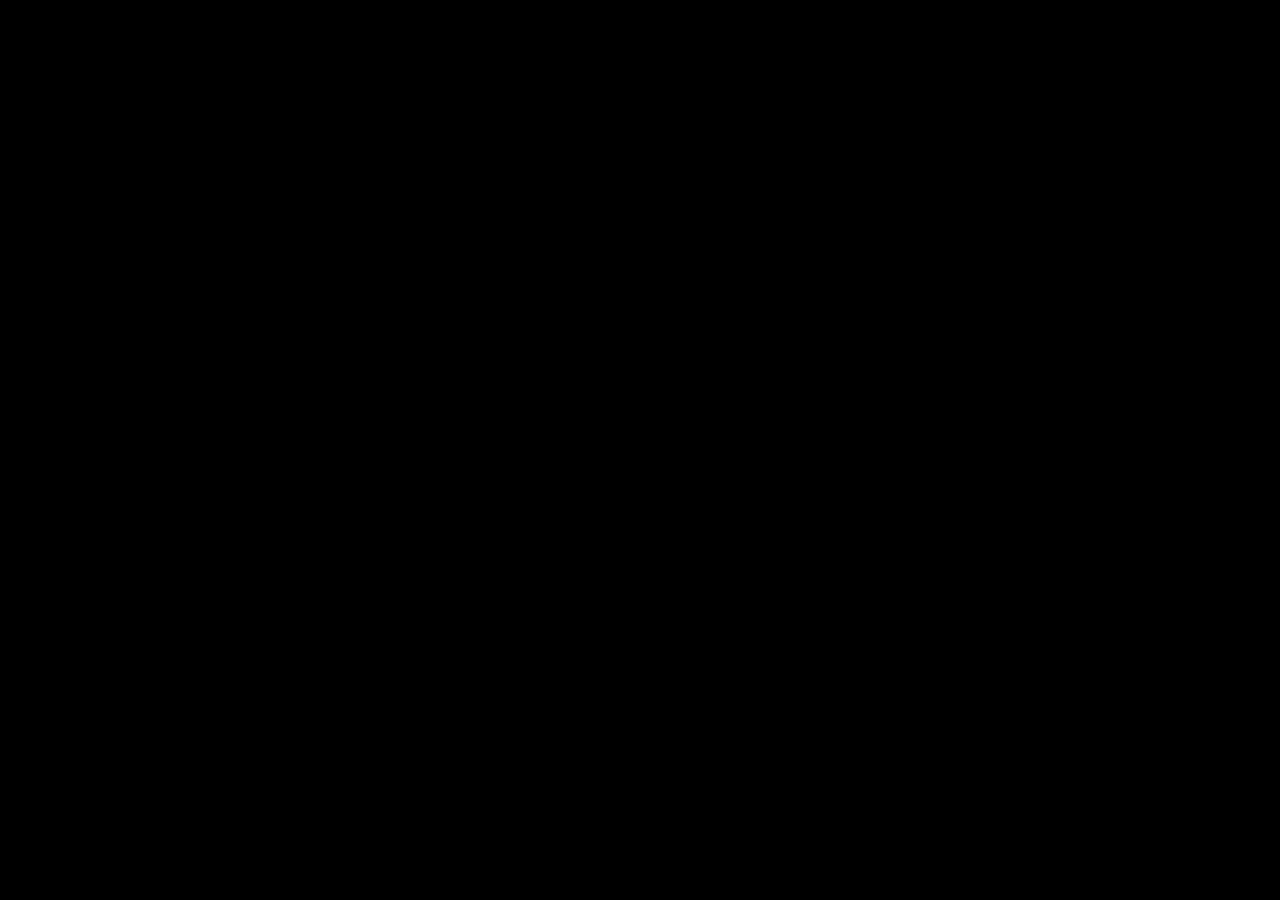
==== gigi-residence-video/index.html @ b453617f "Add GIGI Residence by ISROMANA 102s motion-graphics film project Procedural canvas animation synced " ====
<!doctype html>
<html lang="he">
<head>
<meta charset="utf-8">
<title>GIGI Residence Film</title>
<style>
  @font-face{font-family:Heebo;font-weight:300;src:url(assets/fonts/heebo-hebrew-300-normal.woff2) format('woff2');unicode-range:U+0590-05FF,U+FB1D-FB4F,U+05F3-05F4}
  @font-face{font-family:Heebo;font-weight:400;src:url(assets/fonts/heebo-hebrew-400-normal.woff2) format('woff2');unicode-range:U+0590-05FF,U+FB1D-FB4F}
  @font-face{font-family:Heebo;font-weight:500;src:url(assets/fonts/heebo-hebrew-500-normal.woff2) format('woff2');unicode-range:U+0590-05FF,U+FB1D-FB4F}
  @font-face{font-family:Heebo;font-weight:700;src:url(assets/fonts/heebo-hebrew-700-normal.woff2) format('woff2');unicode-range:U+0590-05FF,U+FB1D-FB4F}
  @font-face{font-family:Heebo;font-weight:800;src:url(assets/fonts/heebo-hebrew-800-normal.woff2) format('woff2');unicode-range:U+0590-05FF,U+FB1D-FB4F}
  @font-face{font-family:Heebo;font-weight:300;src:url(assets/fonts/heebo-latin-300-normal.woff2) format('woff2');unicode-range:U+0000-00FF,U+2000-206F}
  @font-face{font-family:Heebo;font-weight:400;src:url(assets/fonts/heebo-latin-400-normal.woff2) format('woff2');unicode-range:U+0000-00FF,U+2000-206F}
  @font-face{font-family:Heebo;font-weight:500;src:url(assets/fonts/heebo-latin-500-normal.woff2) format('woff2');unicode-range:U+0000-00FF,U+2000-206F}
  @font-face{font-family:Heebo;font-weight:700;src:url(assets/fonts/heebo-latin-700-normal.woff2) format('woff2');unicode-range:U+0000-00FF,U+2000-206F}
  @font-face{font-family:Heebo;font-weight:800;src:url(assets/fonts/heebo-latin-800-normal.woff2) format('woff2');unicode-range:U+0000-00FF,U+2000-206F}
  @font-face{font-family:Cinzel;font-weight:400;src:url(assets/fonts/cinzel-latin-400-normal.woff2) format('woff2')}
  @font-face{font-family:Cinzel;font-weight:500;src:url(assets/fonts/cinzel-latin-500-normal.woff2) format('woff2')}
  @font-face{font-family:Cinzel;font-weight:600;src:url(assets/fonts/cinzel-latin-600-normal.woff2) format('woff2')}
  @font-face{font-family:Cinzel;font-weight:700;src:url(assets/fonts/cinzel-latin-700-normal.woff2) format('woff2')}
  html,body{margin:0;background:#000;overflow:hidden}
  canvas{display:block;width:100vw;height:auto}
</style>
</head>
<body>
<canvas id="c"></canvas>
<script src="assets/world.js"></script>
<script src="assets/brands.js"></script>
<script src="anim.js"></script>
<script>
  // Preview mode: open index.html?play to watch in a browser with the voiceover.
  if (location.search.includes('play')) {
    window.addEventListener('load', async () => {
      await window.READY;
      const a = new Audio('assets/voiceover.mp3');
      document.body.addEventListener('click', () => {
        a.currentTime = 0; a.play();
        const t0 = performance.now();
        const loop = () => { const t = (performance.now() - t0) / 1000; window.renderFrame(Math.min(t, 102)); if (t < 102) requestAnimationFrame(loop); };
        loop();
      }, { once: true });
      window.renderFrame(0);
    });
  }
</script>
</body>
</html>
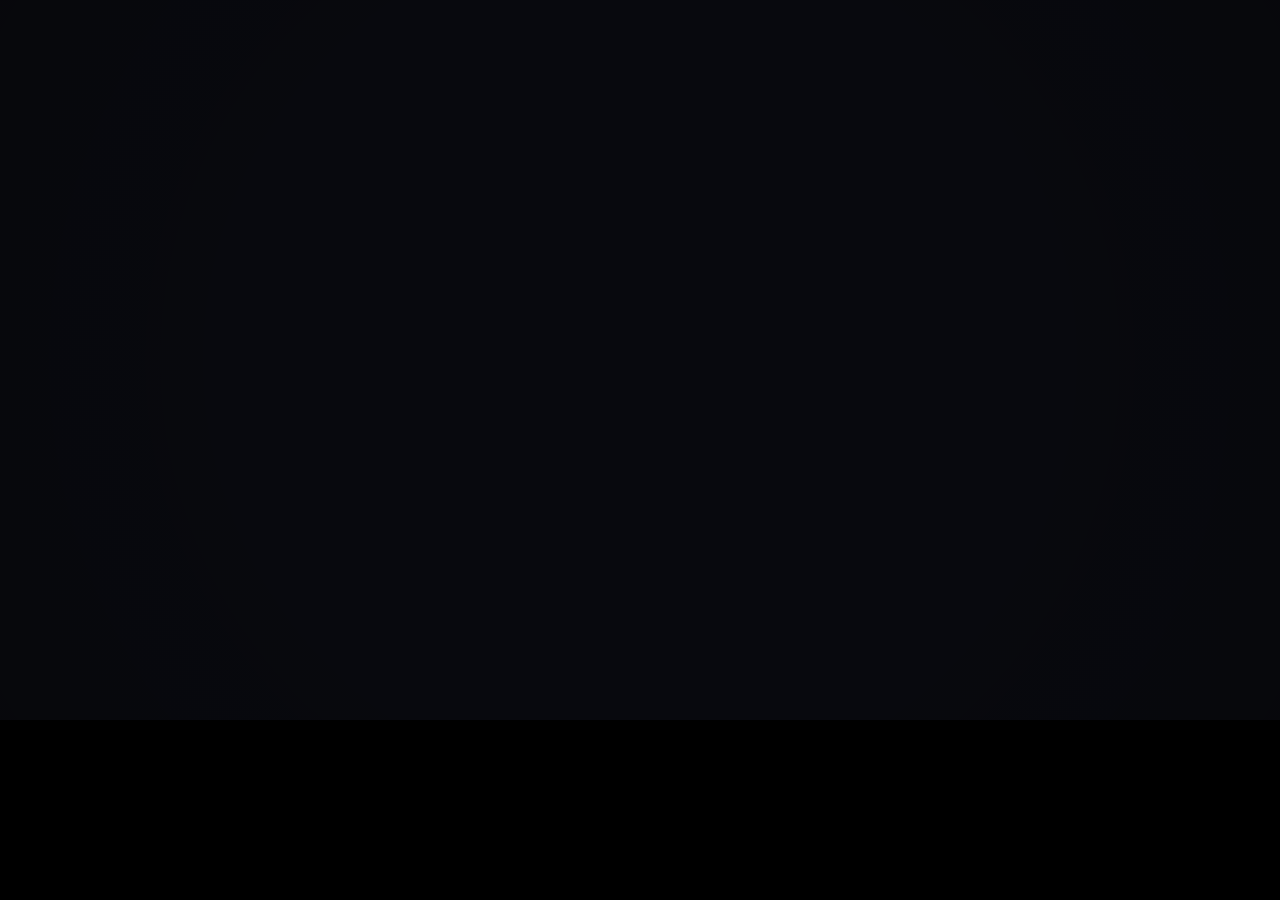
==== commit ae1e03c5: "GIGI film v2: redesign in the reference style Dot-matrix maps, heavy Hebrew type (Almoni-ready, Noto" ====
--- a/gigi-residence-video/index.html
+++ b/gigi-residence-video/index.html
@@ -4,28 +4,35 @@
 <meta charset="utf-8">
 <title>GIGI Residence Film</title>
 <style>
-  @font-face{font-family:Heebo;font-weight:300;src:url(assets/fonts/heebo-hebrew-300-normal.woff2) format('woff2');unicode-range:U+0590-05FF,U+FB1D-FB4F,U+05F3-05F4}
-  @font-face{font-family:Heebo;font-weight:400;src:url(assets/fonts/heebo-hebrew-400-normal.woff2) format('woff2');unicode-range:U+0590-05FF,U+FB1D-FB4F}
-  @font-face{font-family:Heebo;font-weight:500;src:url(assets/fonts/heebo-hebrew-500-normal.woff2) format('woff2');unicode-range:U+0590-05FF,U+FB1D-FB4F}
-  @font-face{font-family:Heebo;font-weight:700;src:url(assets/fonts/heebo-hebrew-700-normal.woff2) format('woff2');unicode-range:U+0590-05FF,U+FB1D-FB4F}
-  @font-face{font-family:Heebo;font-weight:800;src:url(assets/fonts/heebo-hebrew-800-normal.woff2) format('woff2');unicode-range:U+0590-05FF,U+FB1D-FB4F}
-  @font-face{font-family:Heebo;font-weight:300;src:url(assets/fonts/heebo-latin-300-normal.woff2) format('woff2');unicode-range:U+0000-00FF,U+2000-206F}
-  @font-face{font-family:Heebo;font-weight:400;src:url(assets/fonts/heebo-latin-400-normal.woff2) format('woff2');unicode-range:U+0000-00FF,U+2000-206F}
-  @font-face{font-family:Heebo;font-weight:500;src:url(assets/fonts/heebo-latin-500-normal.woff2) format('woff2');unicode-range:U+0000-00FF,U+2000-206F}
-  @font-face{font-family:Heebo;font-weight:700;src:url(assets/fonts/heebo-latin-700-normal.woff2) format('woff2');unicode-range:U+0000-00FF,U+2000-206F}
-  @font-face{font-family:Heebo;font-weight:800;src:url(assets/fonts/heebo-latin-800-normal.woff2) format('woff2');unicode-range:U+0000-00FF,U+2000-206F}
-  @font-face{font-family:Cinzel;font-weight:400;src:url(assets/fonts/cinzel-latin-400-normal.woff2) format('woff2')}
-  @font-face{font-family:Cinzel;font-weight:500;src:url(assets/fonts/cinzel-latin-500-normal.woff2) format('woff2')}
-  @font-face{font-family:Cinzel;font-weight:600;src:url(assets/fonts/cinzel-latin-600-normal.woff2) format('woff2')}
-  @font-face{font-family:Cinzel;font-weight:700;src:url(assets/fonts/cinzel-latin-700-normal.woff2) format('woff2')}
+  /* Almoni (AlefAlefAlef, licensed): drop almoni-<weight>.woff2 files into assets/fonts to switch the film to it. */
+  @font-face{font-family:Almoni;font-weight:200;src:url(assets/fonts/almoni-200.woff2) format('woff2')}
+  @font-face{font-family:Almoni;font-weight:300;src:url(assets/fonts/almoni-300.woff2) format('woff2')}
+  @font-face{font-family:Almoni;font-weight:400;src:url(assets/fonts/almoni-400.woff2) format('woff2')}
+  @font-face{font-family:Almoni;font-weight:500;src:url(assets/fonts/almoni-500.woff2) format('woff2')}
+  @font-face{font-family:Almoni;font-weight:700;src:url(assets/fonts/almoni-700.woff2) format('woff2')}
+  @font-face{font-family:Almoni;font-weight:800;src:url(assets/fonts/almoni-800.woff2) format('woff2')}
+  @font-face{font-family:Almoni;font-weight:900;src:url(assets/fonts/almoni-900.woff2) format('woff2')}
+  @font-face{font-family:'Noto Sans Hebrew';font-weight:200;src:url(assets/fonts/noto-sans-hebrew-hebrew-200-normal.woff2) format('woff2');unicode-range:U+0307-0308,U+0590-05FF,U+200C-2010,U+20AA,U+25CC,U+FB1D-FB4F}
+  @font-face{font-family:'Noto Sans Hebrew';font-weight:200;src:url(assets/fonts/noto-sans-hebrew-latin-200-normal.woff2) format('woff2');unicode-range:U+0000-00FF,U+0131,U+0152-0153,U+02BB-02BC,U+02C6,U+02DA,U+02DC,U+2000-206F,U+2190-21FF}
+  @font-face{font-family:'Noto Sans Hebrew';font-weight:300;src:url(assets/fonts/noto-sans-hebrew-hebrew-300-normal.woff2) format('woff2');unicode-range:U+0307-0308,U+0590-05FF,U+200C-2010,U+20AA,U+25CC,U+FB1D-FB4F}
+  @font-face{font-family:'Noto Sans Hebrew';font-weight:300;src:url(assets/fonts/noto-sans-hebrew-latin-300-normal.woff2) format('woff2');unicode-range:U+0000-00FF,U+0131,U+0152-0153,U+02BB-02BC,U+02C6,U+02DA,U+02DC,U+2000-206F,U+2190-21FF}
+  @font-face{font-family:'Noto Sans Hebrew';font-weight:400;src:url(assets/fonts/noto-sans-hebrew-hebrew-400-normal.woff2) format('woff2');unicode-range:U+0307-0308,U+0590-05FF,U+200C-2010,U+20AA,U+25CC,U+FB1D-FB4F}
+  @font-face{font-family:'Noto Sans Hebrew';font-weight:400;src:url(assets/fonts/noto-sans-hebrew-latin-400-normal.woff2) format('woff2');unicode-range:U+0000-00FF,U+0131,U+0152-0153,U+02BB-02BC,U+02C6,U+02DA,U+02DC,U+2000-206F,U+2190-21FF}
+  @font-face{font-family:'Noto Sans Hebrew';font-weight:500;src:url(assets/fonts/noto-sans-hebrew-hebrew-500-normal.woff2) format('woff2');unicode-range:U+0307-0308,U+0590-05FF,U+200C-2010,U+20AA,U+25CC,U+FB1D-FB4F}
+  @font-face{font-family:'Noto Sans Hebrew';font-weight:500;src:url(assets/fonts/noto-sans-hebrew-latin-500-normal.woff2) format('woff2');unicode-range:U+0000-00FF,U+0131,U+0152-0153,U+02BB-02BC,U+02C6,U+02DA,U+02DC,U+2000-206F,U+2190-21FF}
+  @font-face{font-family:'Noto Sans Hebrew';font-weight:700;src:url(assets/fonts/noto-sans-hebrew-hebrew-700-normal.woff2) format('woff2');unicode-range:U+0307-0308,U+0590-05FF,U+200C-2010,U+20AA,U+25CC,U+FB1D-FB4F}
+  @font-face{font-family:'Noto Sans Hebrew';font-weight:700;src:url(assets/fonts/noto-sans-hebrew-latin-700-normal.woff2) format('woff2');unicode-range:U+0000-00FF,U+0131,U+0152-0153,U+02BB-02BC,U+02C6,U+02DA,U+02DC,U+2000-206F,U+2190-21FF}
+  @font-face{font-family:'Noto Sans Hebrew';font-weight:800;src:url(assets/fonts/noto-sans-hebrew-hebrew-800-normal.woff2) format('woff2');unicode-range:U+0307-0308,U+0590-05FF,U+200C-2010,U+20AA,U+25CC,U+FB1D-FB4F}
+  @font-face{font-family:'Noto Sans Hebrew';font-weight:800;src:url(assets/fonts/noto-sans-hebrew-latin-800-normal.woff2) format('woff2');unicode-range:U+0000-00FF,U+0131,U+0152-0153,U+02BB-02BC,U+02C6,U+02DA,U+02DC,U+2000-206F,U+2190-21FF}
+  @font-face{font-family:'Noto Sans Hebrew';font-weight:900;src:url(assets/fonts/noto-sans-hebrew-hebrew-900-normal.woff2) format('woff2');unicode-range:U+0307-0308,U+0590-05FF,U+200C-2010,U+20AA,U+25CC,U+FB1D-FB4F}
+  @font-face{font-family:'Noto Sans Hebrew';font-weight:900;src:url(assets/fonts/noto-sans-hebrew-latin-900-normal.woff2) format('woff2');unicode-range:U+0000-00FF,U+0131,U+0152-0153,U+02BB-02BC,U+02C6,U+02DA,U+02DC,U+2000-206F,U+2190-21FF}
   html,body{margin:0;background:#000;overflow:hidden}
   canvas{display:block;width:100vw;height:auto}
 </style>
 </head>
 <body>
 <canvas id="c"></canvas>
-<script src="assets/world.js"></script>
-<script src="assets/brands.js"></script>
+<script src="assets/dots.js"></script>
 <script src="anim.js"></script>
 <script>
   // Preview mode: open index.html?play to watch in a browser with the voiceover.
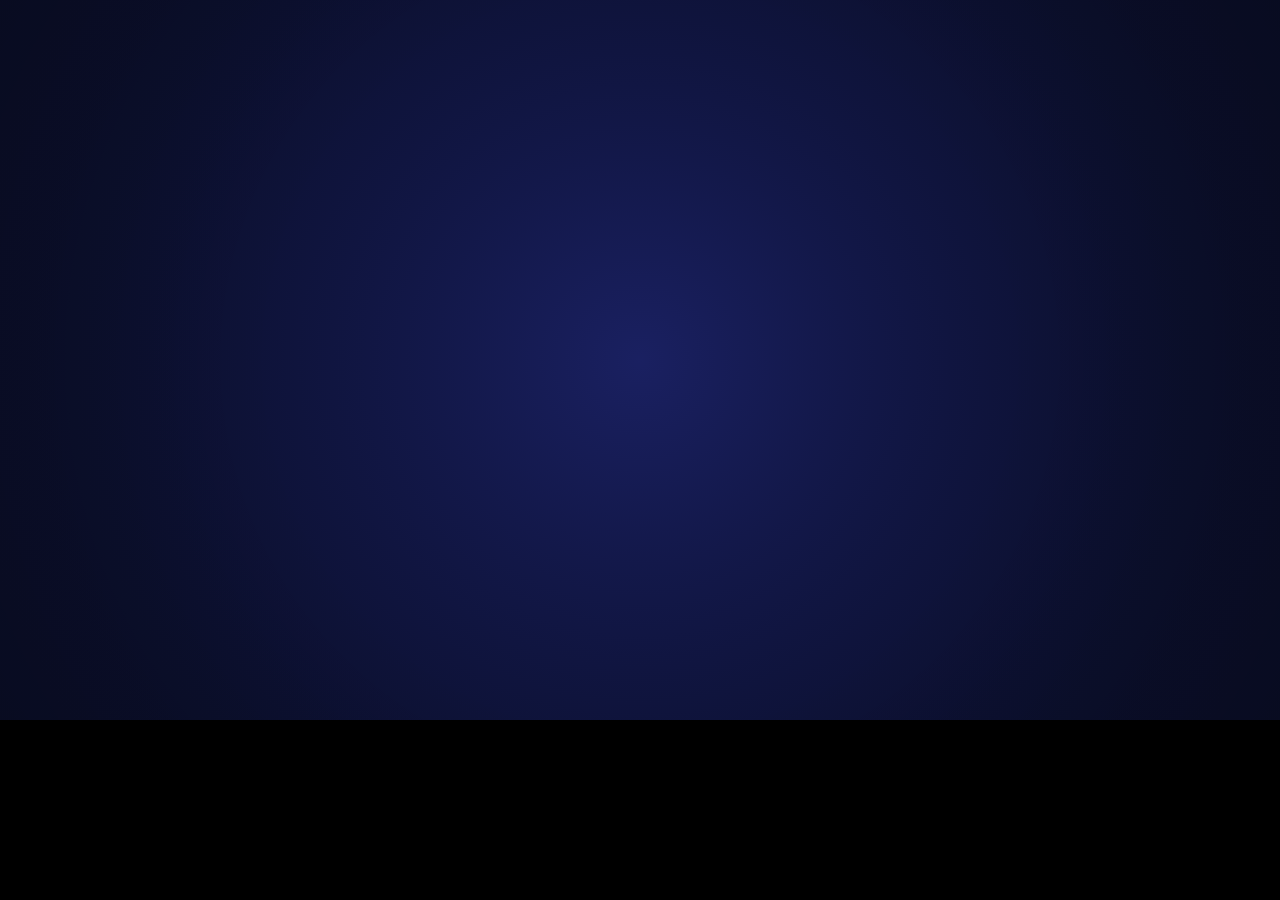
==== commit 149be6c2: "GIGI film v4: navy fields, Assistant font, clearer Bucharest/route, named cities, drone-to-sky endin" ====
--- a/gigi-residence-video/index.html
+++ b/gigi-residence-video/index.html
@@ -12,27 +12,33 @@
   @font-face{font-family:Almoni;font-weight:700;src:url(assets/fonts/almoni-700.woff2) format('woff2')}
   @font-face{font-family:Almoni;font-weight:800;src:url(assets/fonts/almoni-800.woff2) format('woff2')}
   @font-face{font-family:Almoni;font-weight:900;src:url(assets/fonts/almoni-900.woff2) format('woff2')}
-  @font-face{font-family:'Noto Sans Hebrew';font-weight:200;src:url(assets/fonts/noto-sans-hebrew-hebrew-200-normal.woff2) format('woff2');unicode-range:U+0307-0308,U+0590-05FF,U+200C-2010,U+20AA,U+25CC,U+FB1D-FB4F}
-  @font-face{font-family:'Noto Sans Hebrew';font-weight:200;src:url(assets/fonts/noto-sans-hebrew-latin-200-normal.woff2) format('woff2');unicode-range:U+0000-00FF,U+0131,U+0152-0153,U+02BB-02BC,U+02C6,U+02DA,U+02DC,U+2000-206F,U+2190-21FF}
-  @font-face{font-family:'Noto Sans Hebrew';font-weight:300;src:url(assets/fonts/noto-sans-hebrew-hebrew-300-normal.woff2) format('woff2');unicode-range:U+0307-0308,U+0590-05FF,U+200C-2010,U+20AA,U+25CC,U+FB1D-FB4F}
-  @font-face{font-family:'Noto Sans Hebrew';font-weight:300;src:url(assets/fonts/noto-sans-hebrew-latin-300-normal.woff2) format('woff2');unicode-range:U+0000-00FF,U+0131,U+0152-0153,U+02BB-02BC,U+02C6,U+02DA,U+02DC,U+2000-206F,U+2190-21FF}
-  @font-face{font-family:'Noto Sans Hebrew';font-weight:400;src:url(assets/fonts/noto-sans-hebrew-hebrew-400-normal.woff2) format('woff2');unicode-range:U+0307-0308,U+0590-05FF,U+200C-2010,U+20AA,U+25CC,U+FB1D-FB4F}
-  @font-face{font-family:'Noto Sans Hebrew';font-weight:400;src:url(assets/fonts/noto-sans-hebrew-latin-400-normal.woff2) format('woff2');unicode-range:U+0000-00FF,U+0131,U+0152-0153,U+02BB-02BC,U+02C6,U+02DA,U+02DC,U+2000-206F,U+2190-21FF}
-  @font-face{font-family:'Noto Sans Hebrew';font-weight:500;src:url(assets/fonts/noto-sans-hebrew-hebrew-500-normal.woff2) format('woff2');unicode-range:U+0307-0308,U+0590-05FF,U+200C-2010,U+20AA,U+25CC,U+FB1D-FB4F}
-  @font-face{font-family:'Noto Sans Hebrew';font-weight:500;src:url(assets/fonts/noto-sans-hebrew-latin-500-normal.woff2) format('woff2');unicode-range:U+0000-00FF,U+0131,U+0152-0153,U+02BB-02BC,U+02C6,U+02DA,U+02DC,U+2000-206F,U+2190-21FF}
-  @font-face{font-family:'Noto Sans Hebrew';font-weight:700;src:url(assets/fonts/noto-sans-hebrew-hebrew-700-normal.woff2) format('woff2');unicode-range:U+0307-0308,U+0590-05FF,U+200C-2010,U+20AA,U+25CC,U+FB1D-FB4F}
-  @font-face{font-family:'Noto Sans Hebrew';font-weight:700;src:url(assets/fonts/noto-sans-hebrew-latin-700-normal.woff2) format('woff2');unicode-range:U+0000-00FF,U+0131,U+0152-0153,U+02BB-02BC,U+02C6,U+02DA,U+02DC,U+2000-206F,U+2190-21FF}
-  @font-face{font-family:'Noto Sans Hebrew';font-weight:800;src:url(assets/fonts/noto-sans-hebrew-hebrew-800-normal.woff2) format('woff2');unicode-range:U+0307-0308,U+0590-05FF,U+200C-2010,U+20AA,U+25CC,U+FB1D-FB4F}
-  @font-face{font-family:'Noto Sans Hebrew';font-weight:800;src:url(assets/fonts/noto-sans-hebrew-latin-800-normal.woff2) format('woff2');unicode-range:U+0000-00FF,U+0131,U+0152-0153,U+02BB-02BC,U+02C6,U+02DA,U+02DC,U+2000-206F,U+2190-21FF}
-  @font-face{font-family:'Noto Sans Hebrew';font-weight:900;src:url(assets/fonts/noto-sans-hebrew-hebrew-900-normal.woff2) format('woff2');unicode-range:U+0307-0308,U+0590-05FF,U+200C-2010,U+20AA,U+25CC,U+FB1D-FB4F}
-  @font-face{font-family:'Noto Sans Hebrew';font-weight:900;src:url(assets/fonts/noto-sans-hebrew-latin-900-normal.woff2) format('woff2');unicode-range:U+0000-00FF,U+0131,U+0152-0153,U+02BB-02BC,U+02C6,U+02DA,U+02DC,U+2000-206F,U+2190-21FF}
+  /* Fallback until licensed Almoni files are supplied: Assistant (OFL), closest free match in feel. */
+  @font-face{font-family:Assistant;font-weight:200;src:url(assets/fonts/assistant-hebrew-200-normal.woff2) format('woff2');unicode-range:U+0307-0308,U+0590-05FF,U+200C-2010,U+20AA,U+25CC,U+FB1D-FB4F}
+  @font-face{font-family:Assistant;font-weight:200;src:url(assets/fonts/assistant-latin-200-normal.woff2) format('woff2');unicode-range:U+0000-00FF,U+0131,U+0152-0153,U+02BB-02BC,U+02C6,U+02DA,U+02DC,U+0304,U+0308,U+0329,U+2000-206F,U+20AC,U+2122,U+2191,U+2193,U+2212,U+2215,U+FEFF,U+FFFD}
+  @font-face{font-family:Assistant;font-weight:200;src:url(assets/fonts/assistant-latin-ext-200-normal.woff2) format('woff2');unicode-range:U+0100-02BA,U+02BD-02C5,U+02C7-02CC,U+02CE-02D7,U+02DD-02FF,U+1E00-1E9F,U+2020,U+20A0-20AB,U+20AD-20C0,U+2C60-2C7F,U+A720-A7FF}
+  @font-face{font-family:Assistant;font-weight:300;src:url(assets/fonts/assistant-hebrew-300-normal.woff2) format('woff2');unicode-range:U+0307-0308,U+0590-05FF,U+200C-2010,U+20AA,U+25CC,U+FB1D-FB4F}
+  @font-face{font-family:Assistant;font-weight:300;src:url(assets/fonts/assistant-latin-300-normal.woff2) format('woff2');unicode-range:U+0000-00FF,U+0131,U+0152-0153,U+02BB-02BC,U+02C6,U+02DA,U+02DC,U+0304,U+0308,U+0329,U+2000-206F,U+20AC,U+2122,U+2191,U+2193,U+2212,U+2215,U+FEFF,U+FFFD}
+  @font-face{font-family:Assistant;font-weight:300;src:url(assets/fonts/assistant-latin-ext-300-normal.woff2) format('woff2');unicode-range:U+0100-02BA,U+02BD-02C5,U+02C7-02CC,U+02CE-02D7,U+02DD-02FF,U+1E00-1E9F,U+2020,U+20A0-20AB,U+20AD-20C0,U+2C60-2C7F,U+A720-A7FF}
+  @font-face{font-family:Assistant;font-weight:400;src:url(assets/fonts/assistant-hebrew-400-normal.woff2) format('woff2');unicode-range:U+0307-0308,U+0590-05FF,U+200C-2010,U+20AA,U+25CC,U+FB1D-FB4F}
+  @font-face{font-family:Assistant;font-weight:400;src:url(assets/fonts/assistant-latin-400-normal.woff2) format('woff2');unicode-range:U+0000-00FF,U+0131,U+0152-0153,U+02BB-02BC,U+02C6,U+02DA,U+02DC,U+0304,U+0308,U+0329,U+2000-206F,U+20AC,U+2122,U+2191,U+2193,U+2212,U+2215,U+FEFF,U+FFFD}
+  @font-face{font-family:Assistant;font-weight:400;src:url(assets/fonts/assistant-latin-ext-400-normal.woff2) format('woff2');unicode-range:U+0100-02BA,U+02BD-02C5,U+02C7-02CC,U+02CE-02D7,U+02DD-02FF,U+1E00-1E9F,U+2020,U+20A0-20AB,U+20AD-20C0,U+2C60-2C7F,U+A720-A7FF}
+  @font-face{font-family:Assistant;font-weight:500;src:url(assets/fonts/assistant-hebrew-500-normal.woff2) format('woff2');unicode-range:U+0307-0308,U+0590-05FF,U+200C-2010,U+20AA,U+25CC,U+FB1D-FB4F}
+  @font-face{font-family:Assistant;font-weight:500;src:url(assets/fonts/assistant-latin-500-normal.woff2) format('woff2');unicode-range:U+0000-00FF,U+0131,U+0152-0153,U+02BB-02BC,U+02C6,U+02DA,U+02DC,U+0304,U+0308,U+0329,U+2000-206F,U+20AC,U+2122,U+2191,U+2193,U+2212,U+2215,U+FEFF,U+FFFD}
+  @font-face{font-family:Assistant;font-weight:500;src:url(assets/fonts/assistant-latin-ext-500-normal.woff2) format('woff2');unicode-range:U+0100-02BA,U+02BD-02C5,U+02C7-02CC,U+02CE-02D7,U+02DD-02FF,U+1E00-1E9F,U+2020,U+20A0-20AB,U+20AD-20C0,U+2C60-2C7F,U+A720-A7FF}
+  @font-face{font-family:Assistant;font-weight:700;src:url(assets/fonts/assistant-hebrew-700-normal.woff2) format('woff2');unicode-range:U+0307-0308,U+0590-05FF,U+200C-2010,U+20AA,U+25CC,U+FB1D-FB4F}
+  @font-face{font-family:Assistant;font-weight:700;src:url(assets/fonts/assistant-latin-700-normal.woff2) format('woff2');unicode-range:U+0000-00FF,U+0131,U+0152-0153,U+02BB-02BC,U+02C6,U+02DA,U+02DC,U+0304,U+0308,U+0329,U+2000-206F,U+20AC,U+2122,U+2191,U+2193,U+2212,U+2215,U+FEFF,U+FFFD}
+  @font-face{font-family:Assistant;font-weight:700;src:url(assets/fonts/assistant-latin-ext-700-normal.woff2) format('woff2');unicode-range:U+0100-02BA,U+02BD-02C5,U+02C7-02CC,U+02CE-02D7,U+02DD-02FF,U+1E00-1E9F,U+2020,U+20A0-20AB,U+20AD-20C0,U+2C60-2C7F,U+A720-A7FF}
+  @font-face{font-family:Assistant;font-weight:800;src:url(assets/fonts/assistant-hebrew-800-normal.woff2) format('woff2');unicode-range:U+0307-0308,U+0590-05FF,U+200C-2010,U+20AA,U+25CC,U+FB1D-FB4F}
+  @font-face{font-family:Assistant;font-weight:800;src:url(assets/fonts/assistant-latin-800-normal.woff2) format('woff2');unicode-range:U+0000-00FF,U+0131,U+0152-0153,U+02BB-02BC,U+02C6,U+02DA,U+02DC,U+0304,U+0308,U+0329,U+2000-206F,U+20AC,U+2122,U+2191,U+2193,U+2212,U+2215,U+FEFF,U+FFFD}
+  @font-face{font-family:Assistant;font-weight:800;src:url(assets/fonts/assistant-latin-ext-800-normal.woff2) format('woff2');unicode-range:U+0100-02BA,U+02BD-02C5,U+02C7-02CC,U+02CE-02D7,U+02DD-02FF,U+1E00-1E9F,U+2020,U+20A0-20AB,U+20AD-20C0,U+2C60-2C7F,U+A720-A7FF}
   html,body{margin:0;background:#000;overflow:hidden}
   canvas{display:block;width:100vw;height:auto}
 </style>
 </head>
 <body>
 <canvas id="c"></canvas>
-<script src="assets/dots.js"></script>
+<script src="assets/world.js"></script>
+<script src="assets/brands.js"></script>
 <script src="anim.js"></script>
 <script>
   // Preview mode: open index.html?play to watch in a browser with the voiceover.
